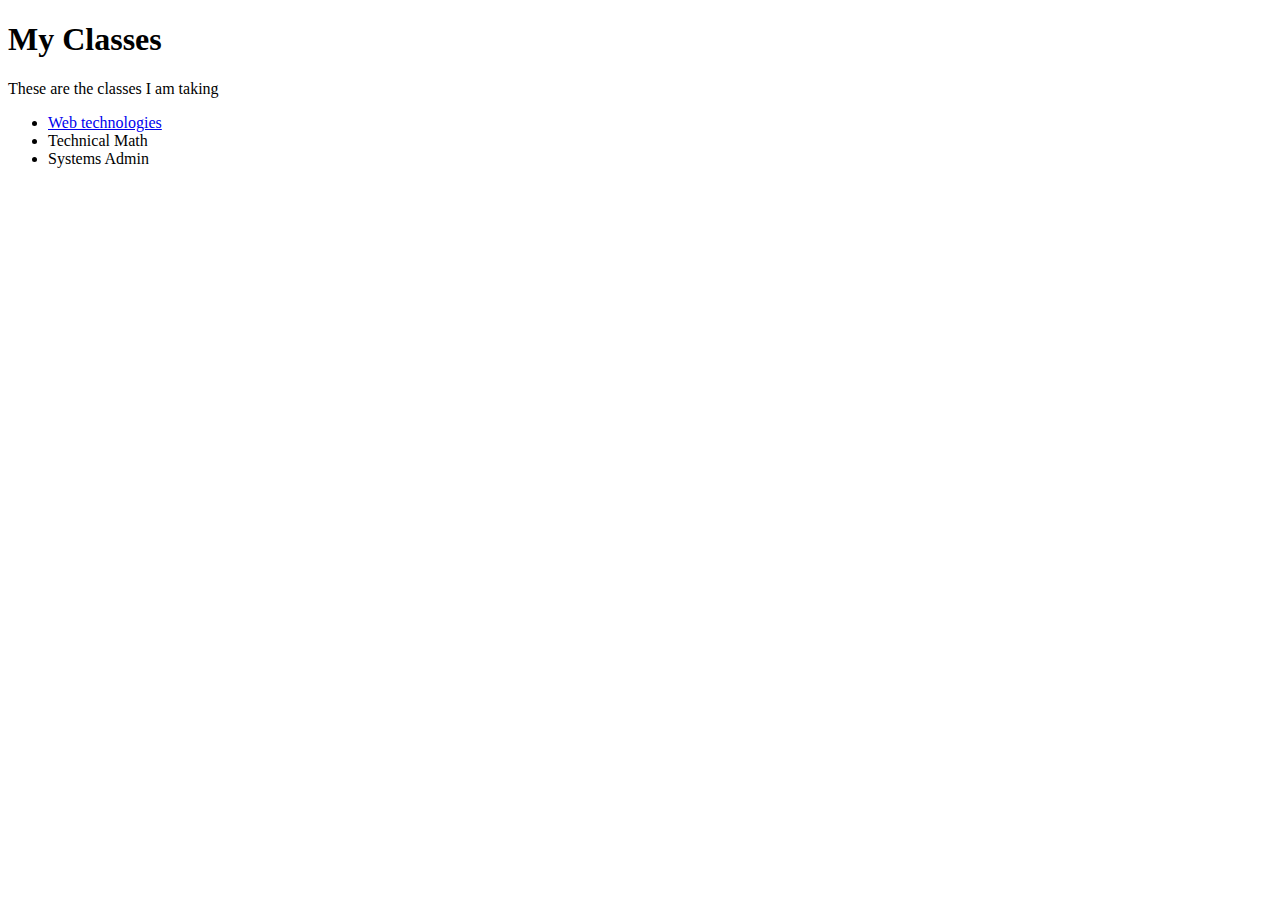
==== misc/courses.html @ e9d64565 "move courses from index.html to courses.html" ====
<!DOCTYPE html>
<html lang="en">
  <head>
    <title>Courses</title>
  </head>
  <body>
    <header>
      <h1>My Classes</h1>
      <p>These are the classes I am taking</p>
      <ul>
        <li>
          <a href="https://www.bcit.ca/outlines/20223048467/"
            >Web technologies</a
          >
        </li>
        <li>Technical Math</li>
        <li>Systems Admin</li>
      </ul>
    </header>
  </body>
</html>
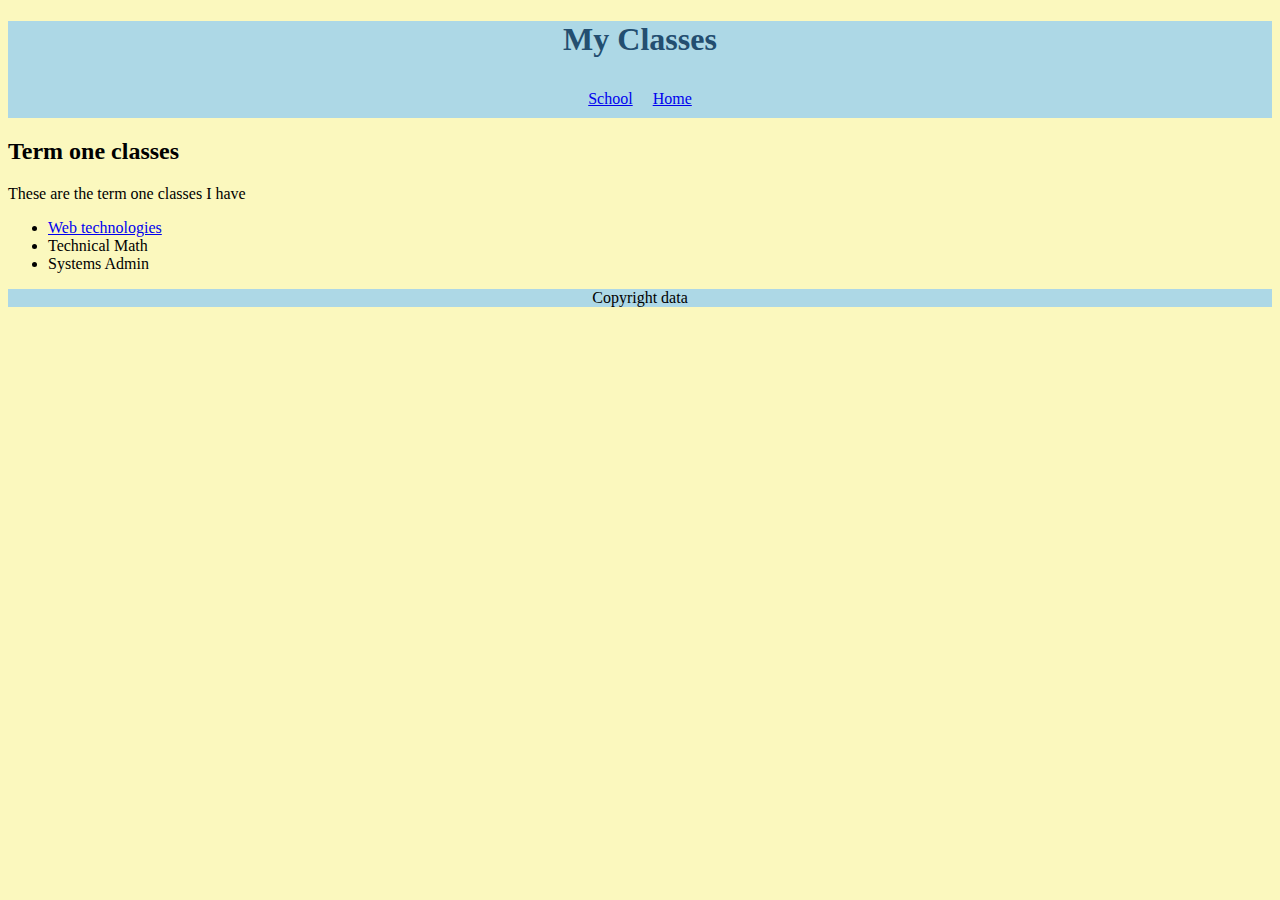
==== commit d3364c2c: "adding footer content to both courses and school html" ====
--- a/misc/courses.html
+++ b/misc/courses.html
@@ -2,20 +2,35 @@
 <html lang="en">
   <head>
     <title>Courses</title>
+    <link rel="stylesheet" href="../css/stylesheet.css" />
   </head>
   <body>
     <header>
       <h1>My Classes</h1>
-      <p>These are the classes I am taking</p>
-      <ul>
-        <li>
-          <a href="https://www.bcit.ca/outlines/20223048467/"
-            >Web technologies</a
-          >
-        </li>
-        <li>Technical Math</li>
-        <li>Systems Admin</li>
-      </ul>
+      <nav class="menu">
+        <ul>
+          <li><a href="school.html">School</a></li>
+          <li><a href="../index.html">Home</a></li>
+        </ul>
+      </nav>
     </header>
+    <main>
+      <article>
+        <h2>Term one classes</h2>
+        <p>These are the term one classes I have</p>
+        <ul>
+          <li>
+            <a href="https://www.bcit.ca/outlines/20223048467/"
+              >Web technologies</a
+            >
+          </li>
+          <li>Technical Math</li>
+          <li>Systems Admin</li>
+        </ul>
+      </article>
+      <footer>
+        <p>Copyright data</p>
+      </footer>
+    </main>
   </body>
 </html>
--- a/css/stylesheet.css
+++ b/css/stylesheet.css
@@ -0,0 +1,49 @@
+body {
+    background-color: #FBF8BE;
+}
+
+header {
+    text-align: center;
+    background-color: lightblue;
+}
+
+footer {
+    background-color: lightblue;
+    text-align: center;
+
+}
+
+h1 {
+    color: #234E70; 
+}
+
+/* .menu {
+    
+} */
+
+.menu ul{
+    list-style-type: none;
+    padding: 0;
+    display: flex;
+    justify-content: center
+}
+
+.menu a{
+    padding: 10px;
+    display: inline-block;
+}
+
+
+.important_heading_font{
+    font-family: 'Montserrat', sans-serif;
+}
+
+.about_me_article{
+    display: grid;
+    grid-template-columns: 2fr 1fr;
+    column-gap:0 20px;
+    grid-template-rows: auto;
+}
+
+
+
